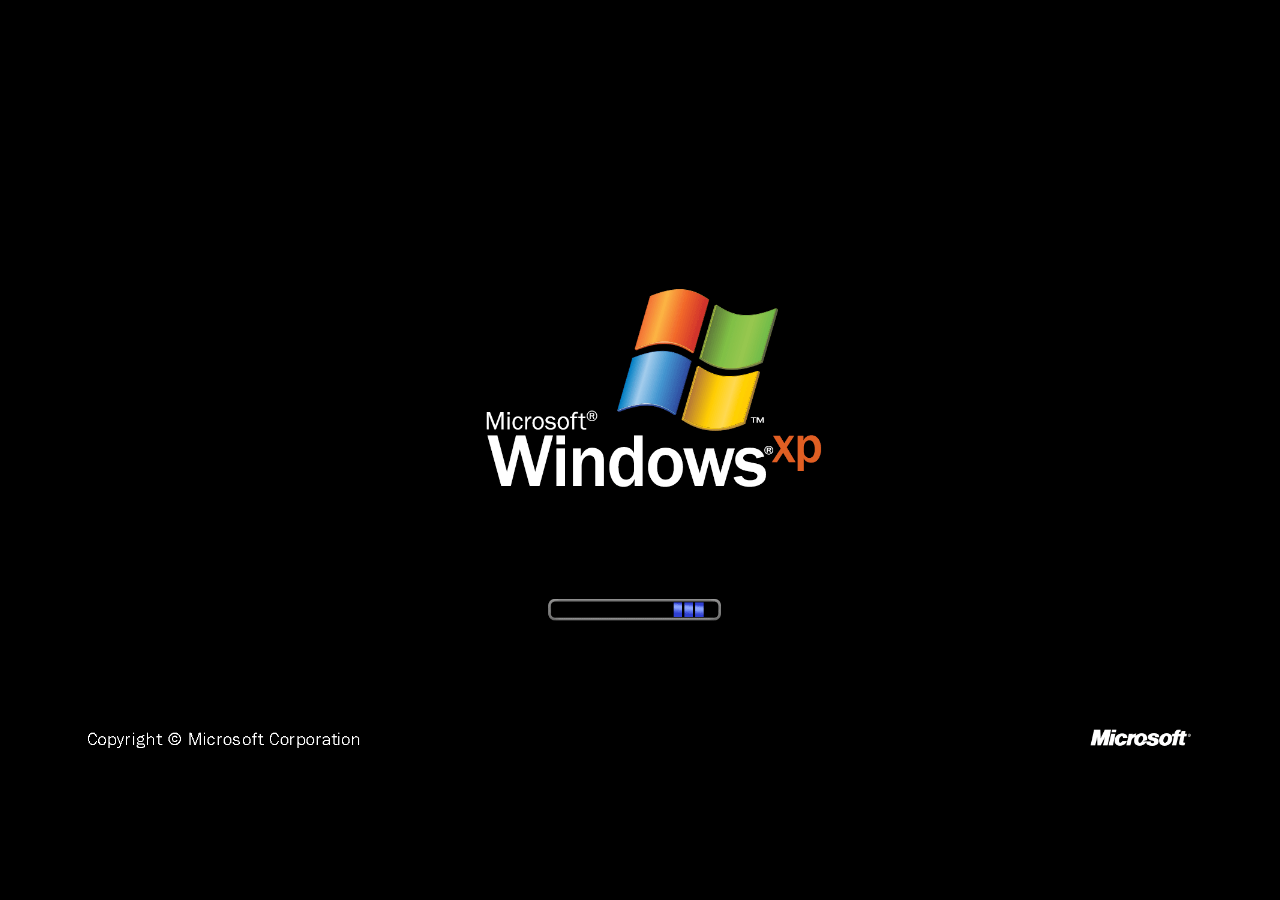
==== index.html @ 18c1edcf "initial page with just HTML and CSS" ====
<!DOCTYPE html>
<html lang="pt-br">
<head>
    <meta charset="UTF-8">
    <meta name="viewport" content="width=device-width, initial-scale=1.0">
    <title>Enter</title>
    <link rel="stylesheet" href="MEpage.css">
    <script type="text/javascript" src="logins.js" defer></script>
</head>
<body>
    <div id="preloader"></div>
    <img src="images/winLOGO2.png" class="LOGOwin">
    <div id="login-incial">
    <div class="bg-login">
    <h1>To begin, put your username</h1>
    <p id="error-message"></p>
    <form id="form">
        <div>
            <input required type="text" name="username" id="username-input" placeholder="" class="box">
        </div>
        <button class="enter"> <img src="images/enterICON.png" alt=""></button>
        <img src="images/blueBAR.png" class="BLUEbar">
    </form>
    <div class="barra-incial"></div>
    <div class="barra-incial2"></div>
    <img src="images/PFPplaceholder.png" class="pfp">
    </div>
    </div>
    </div>
<script>
    var loader = document.getElementById("preloader");
    window.addEventListener("load", function(){
        setTimeout(function(){
        loader.style.display = "none";
    }, 3000);
});
</script>
</body>
</html>
---- MEpage.css ----
html, body{
    width: 100%;
    height: 100%;
    overflow: hidden;
}

* {
    margin: 0;
    padding: 0;
    box-sizing: border-box;
}

h1{
    display: block;
    max-width: 100%;
    max-height: 20%;
    position: absolute;
    top: 50%;
    left: 70%;
    color: white;
    font-family: Arial, Helvetica, sans-serif;
    font-size: 30px;
}

.bg-login h1{ 
    position: relative; 
    z-index: 3; 
} 

.bg-login form{ 
    position: relative; 
    z-index: 3; 
}

#login-incial{
    display: flex;
    width: 100vw;
    height: 100vh;
    overflow: hidden;
    background: url(images/bg-login.png) no-repeat center;
    background-size: cover;
}

.barra-incial{
    display: flex;
    position: absolute;
    bottom: 0;
    left: 0;
    width: 100vw;
    height: 80px;
    background: linear-gradient(
        to right, #7230ba 0%, #1032a0 20%
    );
}

.barra-incial2{
    display: flex;
    position: absolute;
    top: 0;
    left: 0;
    width: 100vw;
    height: 80px;
    background: #1032a0;
}

#preloader{
    background: #000 url(images/loading_page.gif) no-repeat center;
    background-size: 90%;
    height: 100%;
    width: 100%;
    position: fixed;
    top: 0;
    left: 0;
    z-index: 9999;
}

.LOGOwin{
    display: block;
    max-width: 20%;
    max-height: 20%;
    z-index: 999;
    position: absolute;
    top: 29%;
    left: 40%;
    transform: translateX(-50%);
}

.BLUEbar{
    display: block;
    max-width: 150%;
    max-height: 150%;
    z-index: 999;
    position: absolute;
    bottom: 10%;
    left: 10%;
    transform: translateX(-50%);
    z-index: -1;
}

.box{
    margin: 0 10px;
    position: relative;
    width: 220px;
    height: 40px;
    right: 70px;
    bottom: 0.2px;
    font-size: large;
    border: 9px solid #fff;
}

.enter{
    margin: 0 10px;
    position: relative;
    width: 40px;
    height: 40px;
    left: 160px;
    bottom: 40px;
    background-color: #23B221;
    border: 2px solid #fff;
    -webkit-box-shadow: inset 4px 2px 8px rgba(255, 255, 255, 0.6), inset -2px -3px 5px #267C08;
    box-shadow: inset 4px 2px 8px rgba(255, 255, 255, 0.6), inset -2px -3px 5px #267C08;
    img {
    position: absolute;
    bottom: 3px;
    left: 2px;
}
}

#form{
    margin: 0 10px;
    position: relative;
    top: 300px;
    left: 1020px;
}

.pfp{
    position: absolute;
    top: 302px;
    right: 580px;
    width: 100px;
    height: 100px;
    z-index: 99;
}
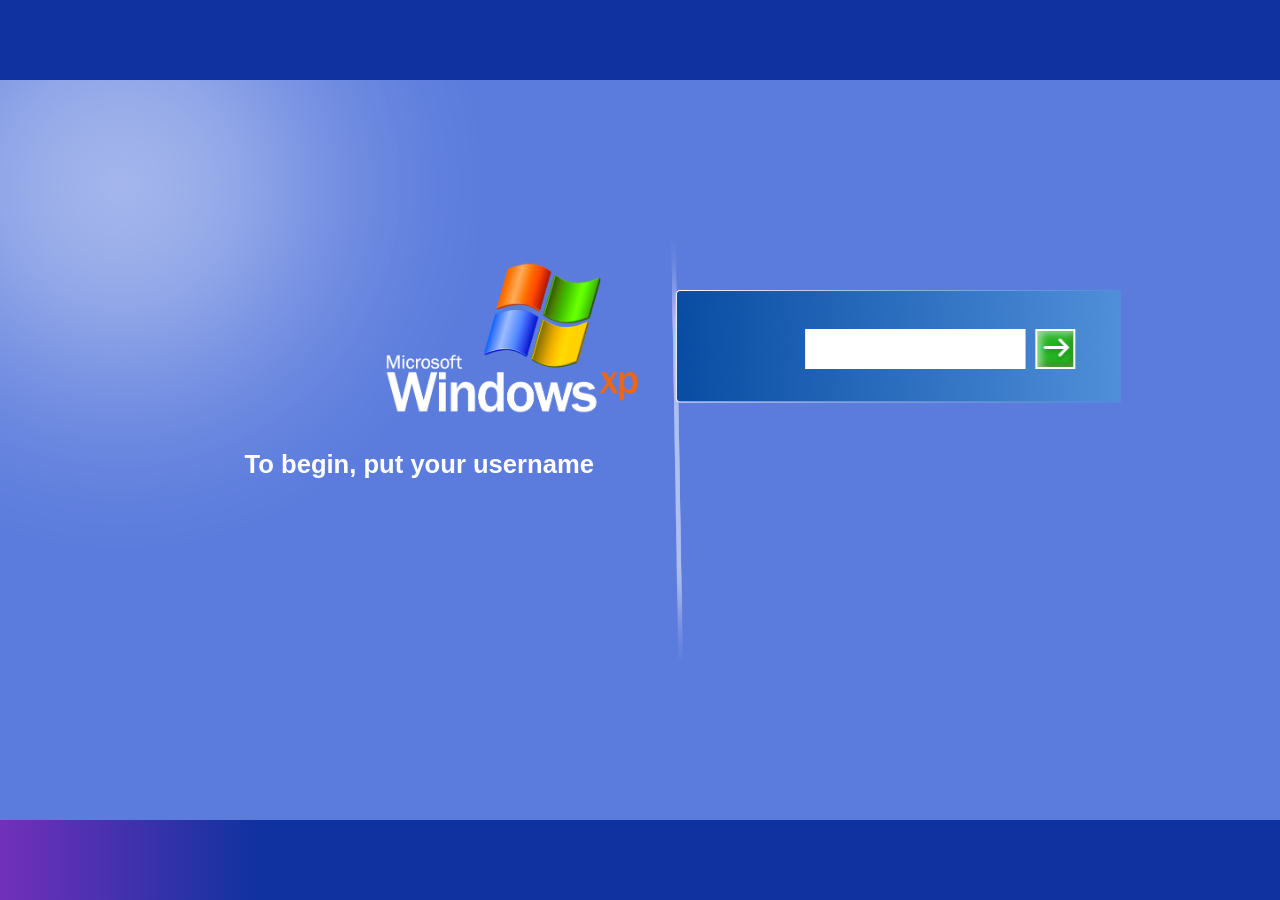
==== commit 9aaf48dc: "hopefully fixed responsive pages" ====
--- a/index.html
+++ b/index.html
@@ -8,6 +8,7 @@
     <script type="text/javascript" src="logins.js" defer></script>
 </head>
 <body>
+    <div class="container">
     <div id="preloader"></div>
     <img src="images/winLOGO2.png" class="LOGOwin">
     <div id="login-incial">
@@ -23,7 +24,6 @@
     </form>
     <div class="barra-incial"></div>
     <div class="barra-incial2"></div>
-    <img src="images/PFPplaceholder.png" class="pfp">
     </div>
     </div>
     </div>
@@ -32,7 +32,7 @@
     window.addEventListener("load", function(){
         setTimeout(function(){
         loader.style.display = "none";
-    }, 3000);
+    }, 0);
 });
 </script>
 </body>
--- a/MEpage.css
+++ b/MEpage.css
@@ -1,3 +1,7 @@
+@media screen and (width >= 900px) {
+    
+}
+
 html, body{
     width: 100%;
     height: 100%;
@@ -22,12 +26,7 @@
     font-size: 30px;
 }
 
-.bg-login h1{ 
-    position: relative; 
-    z-index: 3; 
-} 
-
-.bg-login form{ 
+.bg-login h1, form{ 
     position: relative; 
     z-index: 3; 
 }
@@ -89,7 +88,6 @@
     display: block;
     max-width: 150%;
     max-height: 150%;
-    z-index: 999;
     position: absolute;
     bottom: 10%;
     left: 10%;
@@ -133,11 +131,28 @@
     left: 1020px;
 }
 
-.pfp{
-    position: absolute;
-    top: 302px;
-    right: 580px;
-    width: 100px;
-    height: 100px;
-    z-index: 99;
+@media (max-width: 1400px){
+    #login-incial {
+        background-position: center;
+        background-size: cover;
+    }
+
+    .LOGOwin {
+        left: 40%;
+    }
+
+    h1 {
+        left: 50;
+        top: 80;
+        width: 100%;
+        max-width: 100%;
+        text-align: center;
+        font-size: clamp(18px, 2vw, 30px);
+    }
+
+    #form {
+        right: 90%;
+        top: 80;
+        transform: translateX(-50%);
+    }
 }
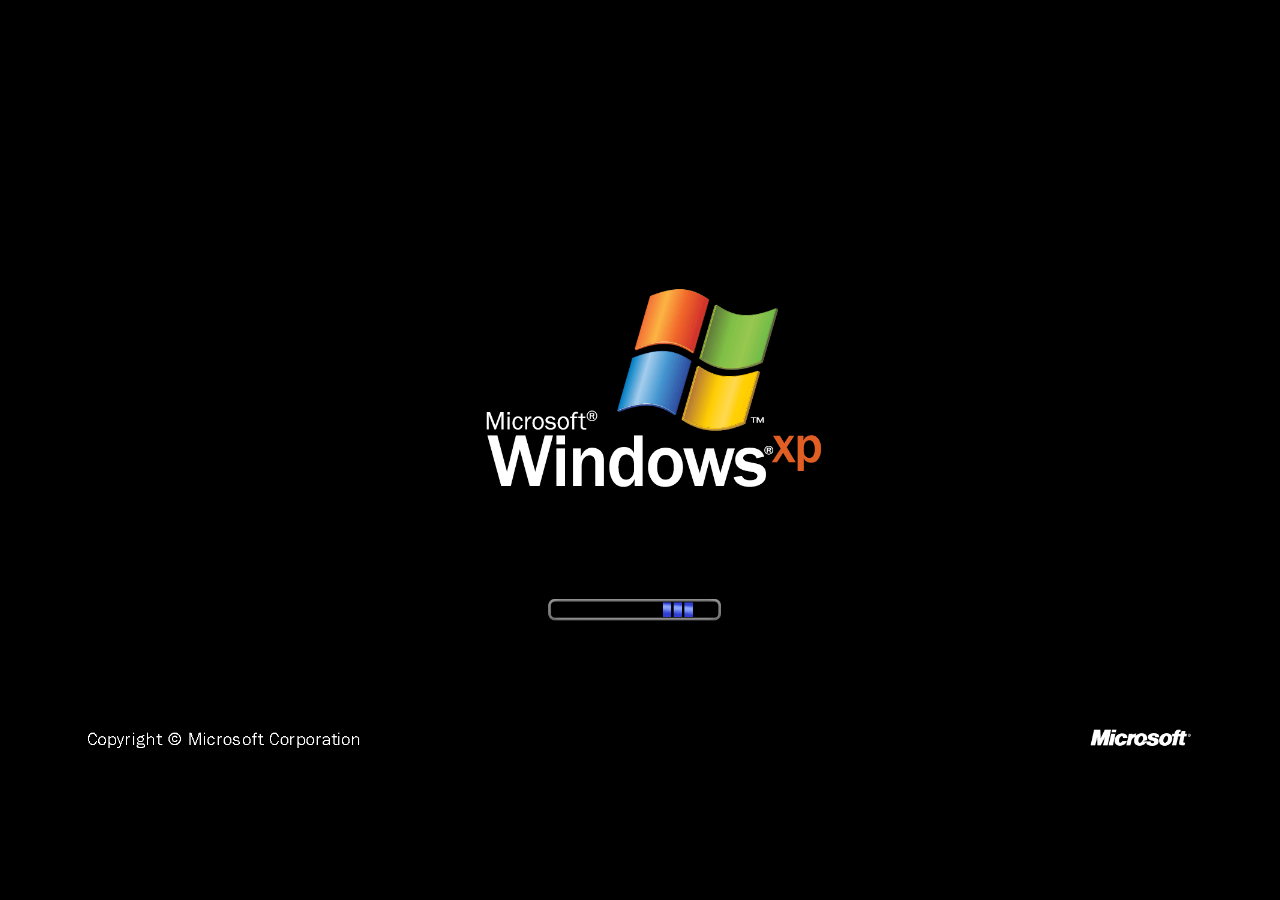
==== commit 4d5e029f: "responsive design fixed." ====
--- a/index.html
+++ b/index.html
@@ -10,29 +10,31 @@
 <body>
     <div class="container">
     <div id="preloader"></div>
-    <img src="images/winLOGO2.png" class="LOGOwin">
-    <div id="login-incial">
+    <main id="login-incial">
     <div class="bg-login">
+    <header class="welcome"> <img src="images/winLOGO2.png" class="LOGOwin">
     <h1>To begin, put your username</h1>
-    <p id="error-message"></p>
+    </header>
+    <section class="login">
     <form id="form">
-        <div>
-            <input required type="text" name="username" id="username-input" placeholder="" class="box">
-        </div>
-        <button class="enter"> <img src="images/enterICON.png" alt=""></button>
-        <img src="images/blueBAR.png" class="BLUEbar">
+    <img src="images/blueBAR.png" class="BLUEbar" alt="" aria-hidden="true">
+    <img src="images/PFPplaceholder.png" class="pfp" alt="User profile">
+        <div class="loginCTRL"> <input required type="text" name="username" id="username-input" class="box">
+        <button type="submit" class="enter"> <img src="images/enterICON.png"></button>
+    </div>
     </form>
-    <div class="barra-incial"></div>
-    <div class="barra-incial2"></div>
+    </section>
     </div>
-    </div>
+        <div class="barra-incial" aria-hidden="true"></div>
+        <div class="barra-incial2" aria-hidden="true"></div>
+    </main>
     </div>
 <script>
     var loader = document.getElementById("preloader");
     window.addEventListener("load", function(){
         setTimeout(function(){
         loader.style.display = "none";
-    }, 0);
+    }, 3000);
 });
 </script>
 </body>
--- a/MEpage.css
+++ b/MEpage.css
@@ -1,65 +1,165 @@
-@media screen and (width >= 900px) {
-    
-}
-
-html, body{
-    width: 100%;
-    height: 100%;
-    overflow: hidden;
-}
-
-* {
+*{
     margin: 0;
     padding: 0;
     box-sizing: border-box;
 }
 
+html{
+    min-width: 280px;
+    min-height: 100%;
+    background: #1032a0;
+}
+
+body{
+    min-height: 100vh;
+    min-height: 100svh;
+    color: #fff;
+    font-family: Arial, Helvetica, sans-serif;
+}
+
+#login-incial{
+    min-height: 100vh;
+    min-height: 100svh;
+    display: grid;
+    grid-template-rows: clamp(40px, 10.5svh, 85px) 1fr clamp(40px, 10svh, 82px);
+    background: #5c7ddb url("images/bg-login.png") no-repeat center;
+    background-size: cover;
+}
+
+.barra-incial{
+    grid-row: 3;
+    background: linear-gradient(
+        to right,#7230ba 0%,#1032a0 20%
+    );
+}
+
+.barra-incial2{
+    grid-row: 1;
+    background: #1032a0;
+}
+
+.bg-login{
+    position: relative;
+    grid-row: 2;
+    display: grid;
+    grid-template-columns: 52.5% 47.5%;
+    align-items: center;
+    min-height: 480px;
+    padding-block: 48px;
+}
+
+.welcome{
+    min-width: 0;
+    display: flex;
+    flex-direction: column;
+    align-items: flex-end;
+    gap: 10px;
+    padding-left: 24px;
+    padding-right: clamp(32px, 3.4vw, 64px);
+    transform: translateY(-70px);
+}
+
+.LOGOwin{
+    display: block;
+    width: clamp(190px, 19vw, 280px);
+    max-width: 100%;
+    height: auto;
+    object-fit: contain;
+}
+
 h1{
+    align-self: stretch;
+    padding-right: clamp(0px, 3vw, 44px);
+    font-size: clamp(20px, 2.04vw, 30px);
+    line-height: 1.2;
+    font-weight: 700;
+    text-align: right;
+    text-wrap: balance;
+}
+
+.login{
+    min-width: 0;
+    padding-left: clamp(24px, 4.5vw, 66px);
+    padding-right: clamp(24px, 5.3vw, 80px);
+    transform: translateY(8px);
+}
+
+#form{
+    position: relative;
+    isolation: isolate;
+    display: flex;
+    align-items: center;
+    gap: clamp(16px, 1.9vw, 28px);
+    width: 100%;
+    max-width: 556px;
+    min-width: 0;
+    min-height: 142px;
+    padding: 14px;
+    padding-right: clamp(14px, 3.5vw, 52px);
+    border: 2px solid transparent;
+    border-radius: 6px 0 0 6px;
+    background: linear-gradient(105deg,#1555a9,#5094d6);
+}
+
+.BLUEbar{
+    position: absolute;
+    inset: 0;
+    z-index: -1;
+    width: 100%;
+    height: 100%;
+    object-fit: fill;
+    pointer-events: none;
+}
+
+.pfp{
     display: block;
-    max-width: 100%;
-    max-height: 20%;
-    position: absolute;
-    top: 50%;
-    left: 70%;
-    color: white;
-    font-family: Arial, Helvetica, sans-serif;
-    font-size: 30px;
-}
-
-.bg-login h1, form{ 
-    position: relative; 
-    z-index: 3; 
-}
-
-#login-incial{
+    flex: 0 0 auto;
+    width: clamp(80px, 8.1vw, 120px);
+    max-width: 28%;
+    height: auto;
+    object-fit: contain;
+}
+
+.loginCTRL{
     display: flex;
-    width: 100vw;
-    height: 100vh;
-    overflow: hidden;
-    background: url(images/bg-login.png) no-repeat center;
-    background-size: cover;
-}
-
-.barra-incial{
-    display: flex;
-    position: absolute;
-    bottom: 0;
-    left: 0;
-    width: 100vw;
-    height: 80px;
-    background: linear-gradient(
-        to right, #7230ba 0%, #1032a0 20%
-    );
-}
-
-.barra-incial2{
-    display: flex;
-    position: absolute;
-    top: 0;
-    left: 0;
-    width: 100vw;
-    height: 80px;
-    background: #1032a0;
+    align-items: center;
+    flex: 1;
+    min-width: 0;
+    gap: 12px;
+}
+
+.box{
+    flex: 1;
+    min-width: 0;
+    width: 100%;
+    height: clamp(40px, 3.4vw, 50px);
+    padding: 6px 10px;
+    border: 2px solid #fff;
+    border-radius: 0;
+    background: #fff;
+    color: #111;
+    font: inherit;
+    font-size: 18px;
+}
+
+.enter{
+    display: grid;
+    place-items: center;
+    flex: 0 0 auto;
+    width: clamp(40px, 3.4vw, 50px);
+    aspect-ratio: 1;
+    border: 2px solid #fff;
+    border-radius: 0;
+    background: #23b221;
+    box-shadow: inset 4px 2px 8px rgb(255 255 255 / 60%), inset -2px -3px 5px #267c08;
+    cursor: pointer;
+
+    img{
+    display: block;
+    width: 80%;
+    height: 80%;
+    object-fit: contain;
+}
 }
 
 #preloader{
@@ -73,86 +173,73 @@
     z-index: 9999;
 }
 
-.LOGOwin{
-    display: block;
-    max-width: 20%;
-    max-height: 20%;
-    z-index: 999;
-    position: absolute;
-    top: 29%;
-    left: 40%;
-    transform: translateX(-50%);
-}
-
-.BLUEbar{
-    display: block;
-    max-width: 150%;
-    max-height: 150%;
-    position: absolute;
-    bottom: 10%;
-    left: 10%;
-    transform: translateX(-50%);
-    z-index: -1;
-}
-
-.box{
-    margin: 0 10px;
-    position: relative;
-    width: 220px;
-    height: 40px;
-    right: 70px;
-    bottom: 0.2px;
-    font-size: large;
-    border: 9px solid #fff;
-}
-
-.enter{
-    margin: 0 10px;
-    position: relative;
-    width: 40px;
-    height: 40px;
-    left: 160px;
-    bottom: 40px;
-    background-color: #23B221;
-    border: 2px solid #fff;
-    -webkit-box-shadow: inset 4px 2px 8px rgba(255, 255, 255, 0.6), inset -2px -3px 5px #267C08;
-    box-shadow: inset 4px 2px 8px rgba(255, 255, 255, 0.6), inset -2px -3px 5px #267C08;
-    img {
-    position: absolute;
-    bottom: 3px;
-    left: 2px;
-}
-}
-
-#form{
-    margin: 0 10px;
-    position: relative;
-    top: 300px;
-    left: 1020px;
-}
-
-@media (max-width: 1400px){
-    #login-incial {
-        background-position: center;
-        background-size: cover;
-    }
-
-    .LOGOwin {
-        left: 40%;
-    }
-
-    h1 {
-        left: 50;
-        top: 80;
+@media (max-width: 899px){
+    #login-incial{
+        background-position: left center;
+        background-size: 2000px auto;
+    }
+    .bg-login{
+        grid-template-columns: minmax(0, 1fr);
+        align-content: center;
+        gap: 40px;
+        min-height: 480px;
+        padding: 40px 24px;
+    }
+    .welcome{
+        align-items: center;
+        padding: 0;
+        transform: none;
+    }
+    .LOGOwin{
+        width: clamp(190px, 34vw, 280px);
+    }
+    h1{
+        padding: 0;
+        text-align: center;
+        font-size: clamp(20px, 3.5vw, 28px);
+    }
+    .login-area{
         width: 100%;
-        max-width: 100%;
-        text-align: center;
-        font-size: clamp(18px, 2vw, 30px);
-    }
-
-    #form {
-        right: 90%;
-        top: 80;
-        transform: translateX(-50%);
+        max-width: 556px;
+        margin-inline: auto;
+        padding: 0;
+        transform: none;
+    }
+    #form{
+        gap: 20px;
+        min-height: 120px;
+    }
+    .pfp{
+        width: clamp(64px, 15vw, 100px);
+    }
+}
+
+@media (max-width: 420px){
+    .bg-login{
+        padding-inline: 16px;
+        gap: 32px;
+    }
+    #form{
+        min-height: 100px;
+        padding: 10px;
+        gap: 12px;
+    }
+    .pfp{
+        width: 64px;
+        max-width: 24%;
+    }
+    .box{
+        padding-inline: 6px;
+        font-size: 16px;
+    }
+}
+
+@media (max-height: 540px) and (min-width: 900px){
+    .bg-login{
+        min-height: 320px;
+        padding-block: 32px;
+    }
+    .welcome{
+        transform: none;
     }
 }
